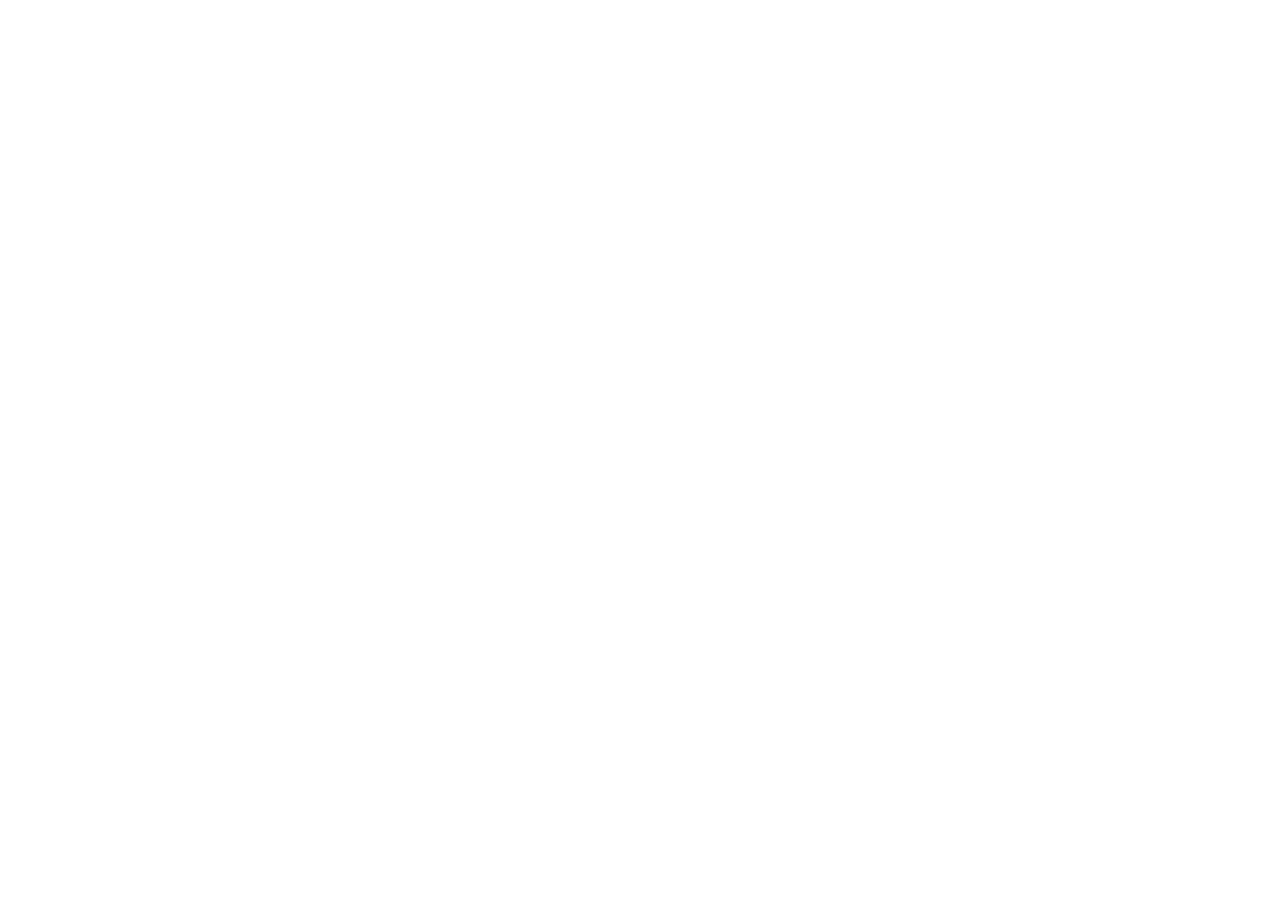
==== index.html @ 34cde302 "Basic Structure" ====
<!DOCTYPE html>
<html lang="en">
<head>
    <meta charset="UTF-8">
    <meta http-equiv="X-UA-Compatible" content="IE=edge">
    <meta name="viewport" content="width=device-width, initial-scale=1.0">
    <link rel="icon" href="images/favicon.jpg" type="image/png"/>
    <link rel="stylesheet" type="text/css" href="css/styles.css"/>
    <title>Bienvenido a mi Mundo</title>
    <title>Document</title>
</head>
<body>
    
</body>
</html>
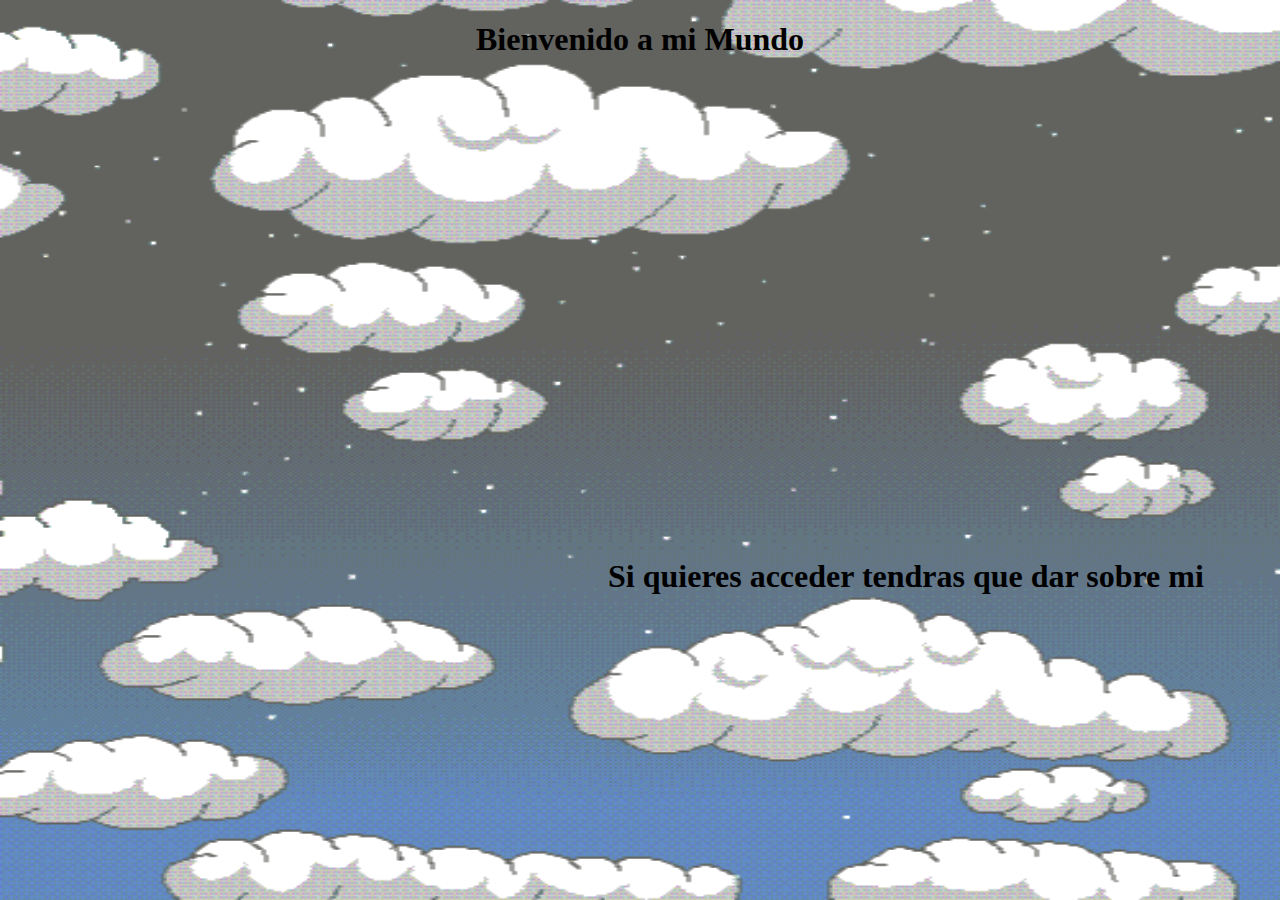
==== commit c581eb48: "Create  Functions JS" ====
--- a/index.html
+++ b/index.html
@@ -5,11 +5,17 @@
     <meta http-equiv="X-UA-Compatible" content="IE=edge">
     <meta name="viewport" content="width=device-width, initial-scale=1.0">
     <link rel="icon" href="images/favicon.jpg" type="image/png"/>
-    <link rel="stylesheet" type="text/css" href="css/styles.css"/>
+    <link rel="stylesheet" type="text/css" href="css/style.css"/>
     <title>Bienvenido a mi Mundo</title>
-    <title>Document</title>
+    
 </head>
 <body>
+    <header>
+        <h1 id="titulo">Bienvenido a mi Mundo</h1>
+    </header>
+    <h1 id="fugitivo" onmouseenter="mover()">Si quieres acceder tendras que dar sobre mi</h1>
+    <script src="js/myscript.js">
     
+    </script>
 </body>
 </html>--- a/css/style.css
+++ b/css/style.css
@@ -0,0 +1,11 @@
+#fugitivo{
+    margin-top: 500px;
+    margin-left: 600px;  
+}
+#titulo{
+    text-align: center;
+}
+body{
+    background-image: url(../others/giphy.gif);
+    background-repeat:no-repeat;background-size:100% 100%;background-attachment:fixed;background-color: rgba(163, 163, 159, 0.6);background-blend-mode: lighten;
+}